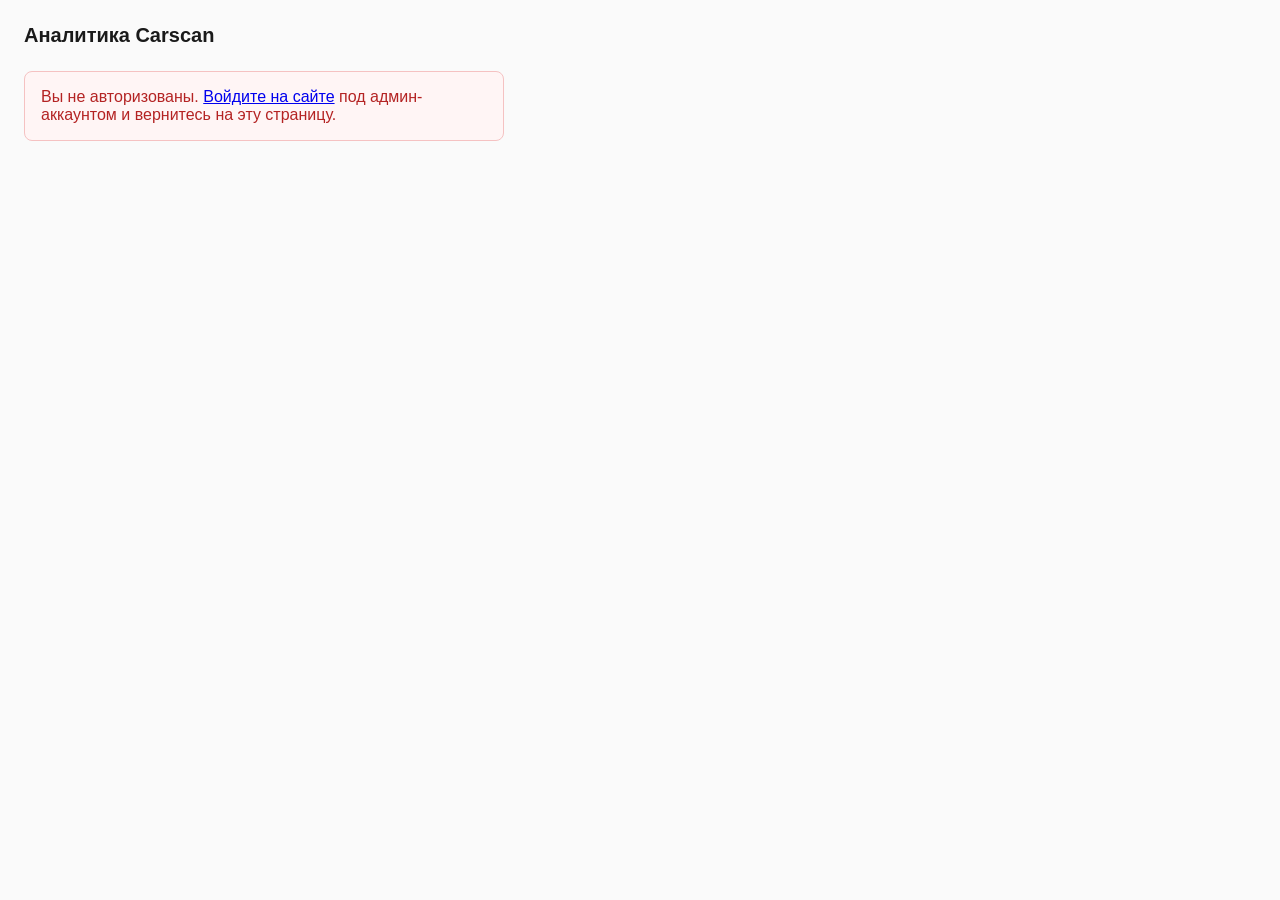
==== frontend/admin.html @ 9f59b446 "Add admin analytics endpoint and dashboard page Expose the queries from analytics_queries.sql as a p" ====
<!DOCTYPE html>
<html lang="ru">
<head>
<meta charset="UTF-8">
<meta name="viewport" content="width=device-width, initial-scale=1.0">
<meta name="robots" content="noindex, nofollow">
<title>Carscan — Аналитика</title>
<style>
  :root { color-scheme: light dark; }
  * { box-sizing: border-box; }
  body {
    margin: 0; padding: 24px;
    font-family: -apple-system, BlinkMacSystemFont, "Segoe UI", sans-serif;
    background: #fafafa; color: #1a1a1a;
  }
  h1 { font-size: 20px; font-weight: 600; margin: 0 0 4px; }
  .sub { color: #888; font-size: 13px; margin-bottom: 24px; }
  #state { padding: 16px; border-radius: 8px; background: #fff; border: 1px solid #eee; max-width: 480px; }
  #state.error { border-color: #f5c2c2; background: #fff5f5; color: #b42323; }
  .grid { display: grid; grid-template-columns: repeat(auto-fit, minmax(340px, 1fr)); gap: 20px; }
  .card {
    background: #fff; border: 1px solid #eee; border-radius: 10px;
    padding: 16px; overflow-x: auto;
  }
  .card h2 { font-size: 14px; font-weight: 600; margin: 0 0 12px; }
  table { border-collapse: collapse; width: 100%; font-size: 13px; white-space: nowrap; }
  th, td { text-align: left; padding: 6px 10px; border-bottom: 1px solid #f0f0f0; }
  th { color: #888; font-weight: 500; }
  tr:last-child td { border-bottom: none; }
  .empty { color: #aaa; font-size: 13px; padding: 8px 0; }
  button {
    font: inherit; padding: 8px 14px; border-radius: 6px; border: 1px solid #ddd;
    background: #fff; cursor: pointer;
  }
  @media (prefers-color-scheme: dark) {
    body { background: #111; color: #eee; }
    #state, .card { background: #1a1a1a; border-color: #2a2a2a; }
    #state.error { background: #2a1515; border-color: #5a2323; color: #ff8a8a; }
    th { color: #888; }
    th, td { border-bottom-color: #262626; }
    button { background: #1a1a1a; border-color: #333; color: #eee; }
  }
</style>
</head>
<body>

<h1>Аналитика Carscan</h1>
<div class="sub" id="ts"></div>

<div id="state"></div>
<div class="grid" id="grid"></div>

<script>
(function () {
  function getSessionToken() {
    try { return localStorage.getItem('ao_session'); } catch (e) { return null; }
  }

  function renderTable(rows) {
    if (!rows || !rows.length) {
      return '<div class="empty">Нет данных</div>';
    }
    var cols = Object.keys(rows[0]);
    var html = '<table><thead><tr>';
    cols.forEach(function (c) { html += '<th>' + c + '</th>'; });
    html += '</tr></thead><tbody>';
    rows.forEach(function (row) {
      html += '<tr>';
      cols.forEach(function (c) {
        var v = row[c];
        if (v === null || v === undefined) v = '—';
        html += '<td>' + String(v) + '</td>';
      });
      html += '</tr>';
    });
    html += '</tbody></table>';
    return html;
  }

  function setState(html, isError) {
    var el = document.getElementById('state');
    el.innerHTML = html;
    el.className = isError ? 'error' : '';
    el.style.display = html ? 'block' : 'none';
  }

  async function load() {
    var token = getSessionToken();
    if (!token) {
      setState('Вы не авторизованы. <a href="/">Войдите на сайте</a> под админ-аккаунтом и вернитесь на эту страницу.', true);
      return;
    }

    setState('Загрузка…', false);

    let res;
    try {
      res = await fetch('/api/admin/analytics', {
        headers: { 'x-session-token': token }
      });
    } catch (e) {
      setState('Не удалось связаться с сервером: ' + e.message, true);
      return;
    }

    if (res.status === 403) {
      setState('Доступ запрещён — эта страница только для админ-аккаунта.', true);
      return;
    }
    if (!res.ok) {
      setState('Ошибка сервера: ' + res.status, true);
      return;
    }

    var data = await res.json();
    setState('', false);
    document.getElementById('ts').textContent = 'Обновлено: ' + new Date().toLocaleString('ru-RU');

    var grid = document.getElementById('grid');
    grid.innerHTML = '';
    (data.sections || []).forEach(function (section) {
      var card = document.createElement('div');
      card.className = 'card';
      card.innerHTML = '<h2>' + section.title + '</h2>' + renderTable(section.rows);
      grid.appendChild(card);
    });
  }

  load();
})();
</script>

</body>
</html>
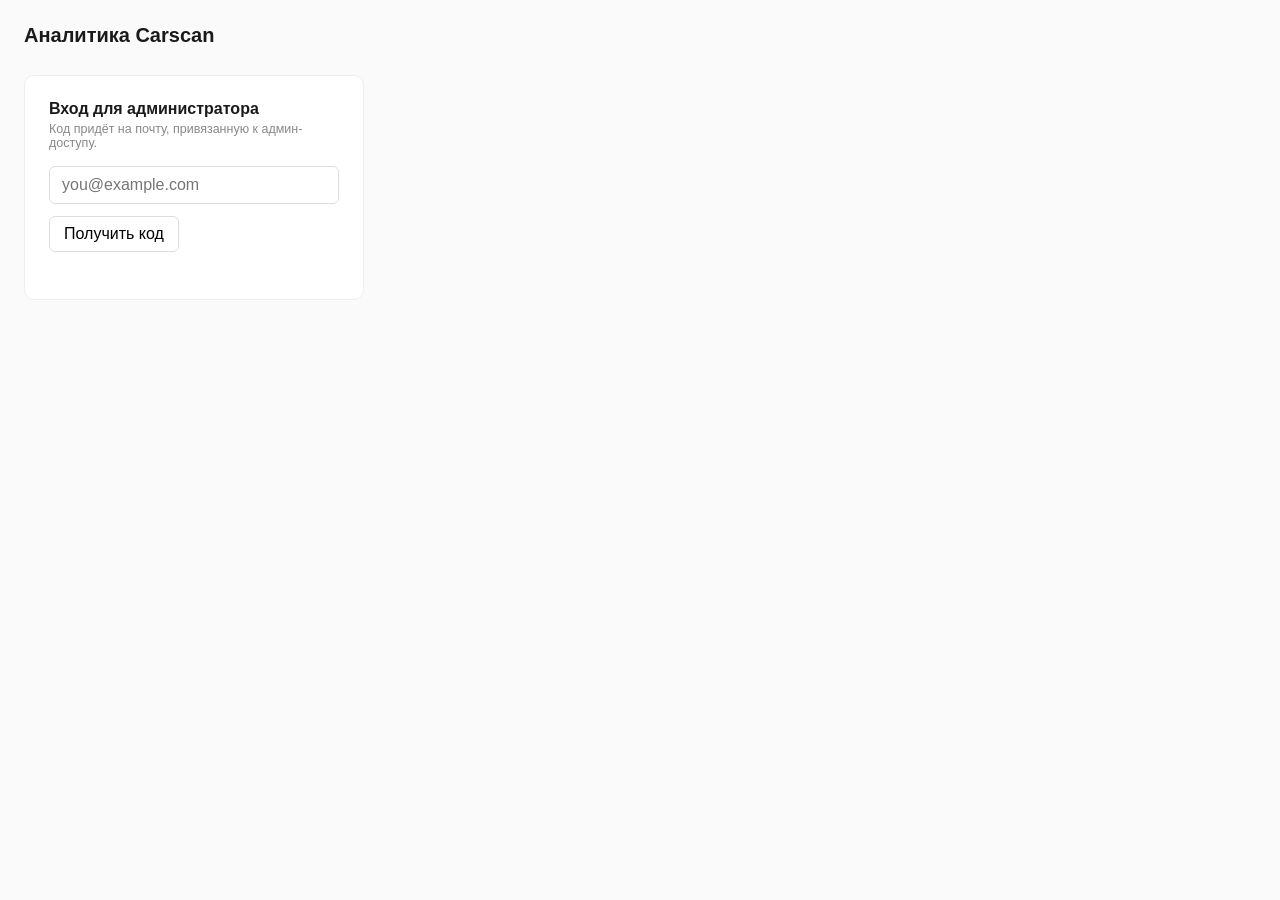
==== commit e7d11aa4: "Add self-contained email OTP login to admin.html Previously the admin dashboard required logging in " ====
--- a/frontend/admin.html
+++ b/frontend/admin.html
@@ -32,34 +32,167 @@
     font: inherit; padding: 8px 14px; border-radius: 6px; border: 1px solid #ddd;
     background: #fff; cursor: pointer;
   }
+  button:disabled { opacity: .5; cursor: default; }
+  input {
+    font: inherit; padding: 9px 12px; border-radius: 6px; border: 1px solid #ddd;
+    background: #fff; color: inherit; width: 100%;
+  }
+  .topbar { display: flex; align-items: center; justify-content: space-between; margin-bottom: 4px; }
+  .topbar button { font-size: 12px; padding: 6px 10px; }
+  #loginBox {
+    max-width: 340px; background: #fff; border: 1px solid #eee; border-radius: 10px; padding: 24px;
+  }
+  #loginBox h2 { font-size: 16px; margin: 0 0 4px; }
+  #loginBox .hint { color: #888; font-size: 12.5px; margin-bottom: 16px; }
+  #loginBox .field { margin-bottom: 12px; }
+  #loginBox .row { display: flex; gap: 8px; }
+  #loginBox .row button { flex-shrink: 0; }
+  #loginMsg { font-size: 12.5px; margin-top: 10px; min-height: 1em; }
+  #loginMsg.error { color: #b42323; }
+  #loginMsg.ok { color: #1a7f37; }
   @media (prefers-color-scheme: dark) {
     body { background: #111; color: #eee; }
-    #state, .card { background: #1a1a1a; border-color: #2a2a2a; }
+    #state, .card, #loginBox { background: #1a1a1a; border-color: #2a2a2a; }
     #state.error { background: #2a1515; border-color: #5a2323; color: #ff8a8a; }
     th { color: #888; }
     th, td { border-bottom-color: #262626; }
-    button { background: #1a1a1a; border-color: #333; color: #eee; }
+    button, input { background: #1a1a1a; border-color: #333; color: #eee; }
+    #loginMsg.error { color: #ff8a8a; }
+    #loginMsg.ok { color: #5fd985; }
   }
 </style>
 </head>
 <body>
 
-<h1>Аналитика Carscan</h1>
-<div class="sub" id="ts"></div>
-
-<div id="state"></div>
+<div class="topbar">
+  <div>
+    <h1>Аналитика Carscan</h1>
+    <div class="sub" id="ts"></div>
+  </div>
+  <button id="logoutBtn" hidden onclick="AdminAuth.logout()">Выйти</button>
+</div>
+
+<div id="loginBox" hidden>
+  <h2>Вход для администратора</h2>
+  <div class="hint">Код придёт на почту, привязанную к админ-доступу.</div>
+
+  <div id="emailStep">
+    <div class="field"><input id="loginEmail" type="email" placeholder="you@example.com" autocomplete="email"></div>
+    <button id="sendCodeBtn" onclick="AdminAuth.sendCode()">Получить код</button>
+  </div>
+
+  <div id="codeStep" hidden>
+    <div class="field"><input id="loginCode" type="text" inputmode="numeric" placeholder="Код из письма" autocomplete="one-time-code"></div>
+    <div class="row">
+      <button id="verifyBtn" onclick="AdminAuth.verifyCode()">Войти</button>
+      <button onclick="AdminAuth.resetToEmail()">Изменить email</button>
+    </div>
+  </div>
+
+  <div id="loginMsg"></div>
+</div>
+
+<div id="state" hidden></div>
 <div class="grid" id="grid"></div>
 
 <script>
-(function () {
-  function getSessionToken() {
-    try { return localStorage.getItem('ao_session'); } catch (e) { return null; }
-  }
-
+var AdminAuth = (function () {
+  function getToken() { try { return localStorage.getItem('ao_session'); } catch (e) { return null; } }
+  function setToken(t) { try { localStorage.setItem('ao_session', t); } catch (e) {} }
+  function clearToken() { try { localStorage.removeItem('ao_session'); } catch (e) {} }
+
+  function setLoginMsg(text, kind) {
+    var el = document.getElementById('loginMsg');
+    el.textContent = text || '';
+    el.className = kind || '';
+  }
+
+  function showLogin() {
+    document.getElementById('loginBox').hidden = false;
+    document.getElementById('logoutBtn').hidden = true;
+    document.getElementById('state').hidden = true;
+    document.getElementById('grid').innerHTML = '';
+    document.getElementById('ts').textContent = '';
+  }
+
+  function resetToEmail() {
+    document.getElementById('emailStep').hidden = false;
+    document.getElementById('codeStep').hidden = true;
+    setLoginMsg('', '');
+  }
+
+  async function sendCode() {
+    var email = document.getElementById('loginEmail').value.trim();
+    if (!email) { setLoginMsg('Введите email', 'error'); return; }
+    var btn = document.getElementById('sendCodeBtn');
+    btn.disabled = true;
+    setLoginMsg('Отправляем код…', '');
+    try {
+      var res = await fetch('/api/auth/send-code', {
+        method: 'POST',
+        headers: { 'Content-Type': 'application/json' },
+        body: JSON.stringify({ email: email })
+      });
+      var data = await res.json().catch(function () { return {}; });
+      if (!res.ok) {
+        setLoginMsg(data.detail || 'Не удалось отправить код', 'error');
+        btn.disabled = false;
+        return;
+      }
+      document.getElementById('emailStep').hidden = true;
+      document.getElementById('codeStep').hidden = false;
+      document.getElementById('loginCode').focus();
+      setLoginMsg('Код отправлен на ' + email, 'ok');
+    } catch (e) {
+      setLoginMsg('Сеть недоступна: ' + e.message, 'error');
+    }
+    btn.disabled = false;
+  }
+
+  async function verifyCode() {
+    var email = document.getElementById('loginEmail').value.trim();
+    var code = document.getElementById('loginCode').value.trim();
+    if (!code) { setLoginMsg('Введите код из письма', 'error'); return; }
+    var btn = document.getElementById('verifyBtn');
+    btn.disabled = true;
+    setLoginMsg('Проверяем код…', '');
+    try {
+      var res = await fetch('/api/auth/verify-code', {
+        method: 'POST',
+        headers: { 'Content-Type': 'application/json' },
+        body: JSON.stringify({ email: email, code: code })
+      });
+      var data = await res.json().catch(function () { return {}; });
+      if (!res.ok) {
+        setLoginMsg(data.detail || 'Неверный или устаревший код', 'error');
+        btn.disabled = false;
+        return;
+      }
+      setToken(data.token);
+      setLoginMsg('', '');
+      Dashboard.load();
+    } catch (e) {
+      setLoginMsg('Сеть недоступна: ' + e.message, 'error');
+    }
+    btn.disabled = false;
+  }
+
+  function logout() {
+    var token = getToken();
+    if (token) {
+      fetch('/api/auth/logout', { method: 'POST', headers: { 'x-session-token': token } }).catch(function () {});
+    }
+    clearToken();
+    showLogin();
+  }
+
+  return { getToken: getToken, clearToken: clearToken, showLogin: showLogin,
+           resetToEmail: resetToEmail, sendCode: sendCode, verifyCode: verifyCode, logout: logout };
+})();
+
+var Dashboard = (function () {
   function renderTable(rows) {
-    if (!rows || !rows.length) {
-      return '<div class="empty">Нет данных</div>';
-    }
+    if (!rows || !rows.length) return '<div class="empty">Нет данных</div>';
     var cols = Object.keys(rows[0]);
     var html = '<table><thead><tr>';
     cols.forEach(function (c) { html += '<th>' + c + '</th>'; });
@@ -81,30 +214,31 @@
     var el = document.getElementById('state');
     el.innerHTML = html;
     el.className = isError ? 'error' : '';
-    el.style.display = html ? 'block' : 'none';
+    el.hidden = !html;
   }
 
   async function load() {
-    var token = getSessionToken();
-    if (!token) {
-      setState('Вы не авторизованы. <a href="/">Войдите на сайте</a> под админ-аккаунтом и вернитесь на эту страницу.', true);
-      return;
-    }
-
+    var token = AdminAuth.getToken();
+    if (!token) { AdminAuth.showLogin(); return; }
+
+    document.getElementById('loginBox').hidden = true;
+    document.getElementById('logoutBtn').hidden = false;
     setState('Загрузка…', false);
 
-    let res;
+    var res;
     try {
-      res = await fetch('/api/admin/analytics', {
-        headers: { 'x-session-token': token }
-      });
+      res = await fetch('/api/admin/analytics', { headers: { 'x-session-token': token } });
     } catch (e) {
       setState('Не удалось связаться с сервером: ' + e.message, true);
       return;
     }
 
     if (res.status === 403) {
-      setState('Доступ запрещён — эта страница только для админ-аккаунта.', true);
+      AdminAuth.clearToken();
+      AdminAuth.showLogin();
+      AdminAuth.resetToEmail();
+      document.getElementById('loginMsg').textContent = 'Этот аккаунт не имеет прав администратора.';
+      document.getElementById('loginMsg').className = 'error';
       return;
     }
     if (!res.ok) {
@@ -126,8 +260,10 @@
     });
   }
 
-  load();
+  return { load: load };
 })();
+
+Dashboard.load();
 </script>
 
 </body>
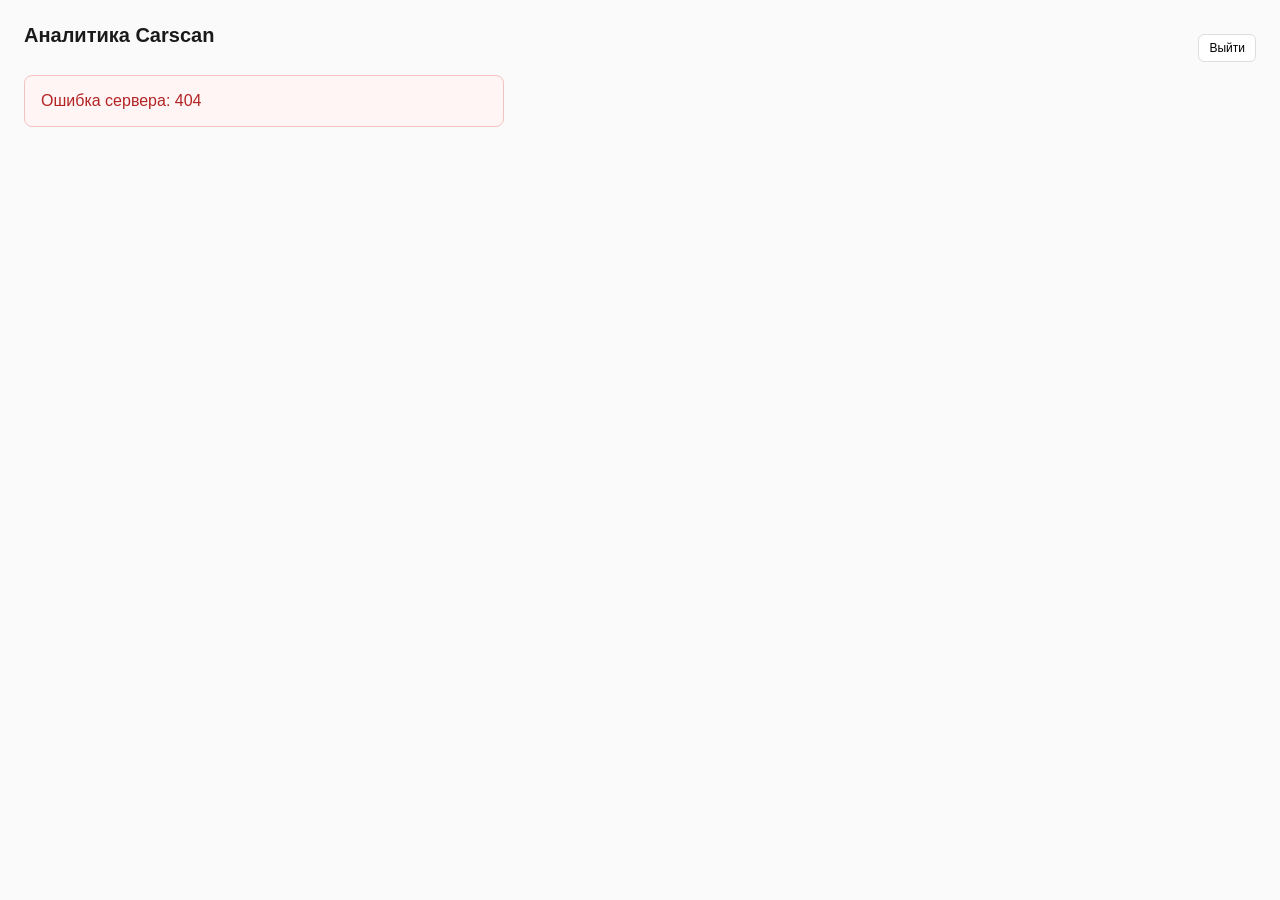
==== commit 16979df2: "Update CarScan copy and admin login" ====
--- a/frontend/admin.html
+++ b/frontend/admin.html
@@ -43,13 +43,9 @@
     max-width: 340px; background: #fff; border: 1px solid #eee; border-radius: 10px; padding: 24px;
   }
   #loginBox h2 { font-size: 16px; margin: 0 0 4px; }
-  #loginBox .hint { color: #888; font-size: 12.5px; margin-bottom: 16px; }
   #loginBox .field { margin-bottom: 12px; }
-  #loginBox .row { display: flex; gap: 8px; }
-  #loginBox .row button { flex-shrink: 0; }
   #loginMsg { font-size: 12.5px; margin-top: 10px; min-height: 1em; }
   #loginMsg.error { color: #b42323; }
-  #loginMsg.ok { color: #1a7f37; }
   @media (prefers-color-scheme: dark) {
     body { background: #111; color: #eee; }
     #state, .card, #loginBox { background: #1a1a1a; border-color: #2a2a2a; }
@@ -58,7 +54,6 @@
     th, td { border-bottom-color: #262626; }
     button, input { background: #1a1a1a; border-color: #333; color: #eee; }
     #loginMsg.error { color: #ff8a8a; }
-    #loginMsg.ok { color: #5fd985; }
   }
 </style>
 </head>
@@ -74,22 +69,18 @@
 
 <div id="loginBox" hidden>
   <h2>Вход для администратора</h2>
-  <div class="hint">Код придёт на почту, привязанную к админ-доступу.</div>
-
-  <div id="emailStep">
-    <div class="field"><input id="loginEmail" type="email" placeholder="you@example.com" autocomplete="email"></div>
-    <button id="sendCodeBtn" onclick="AdminAuth.sendCode()">Получить код</button>
-  </div>
-
-  <div id="codeStep" hidden>
-    <div class="field"><input id="loginCode" type="text" inputmode="numeric" placeholder="Код из письма" autocomplete="one-time-code"></div>
-    <div class="row">
-      <button id="verifyBtn" onclick="AdminAuth.verifyCode()">Войти</button>
-      <button onclick="AdminAuth.resetToEmail()">Изменить email</button>
+  <form id="adminLogin">
+    <div class="field">
+      <label for="loginUsername">Логин</label>
+      <input id="loginUsername" name="username" autocomplete="username" maxlength="128" required>
     </div>
-  </div>
-
-  <div id="loginMsg"></div>
+    <div class="field">
+      <label for="loginPassword">Пароль</label>
+      <input id="loginPassword" name="password" type="password" autocomplete="current-password" maxlength="256" required>
+    </div>
+    <button id="loginBtn" type="submit">Войти</button>
+  </form>
+  <div id="loginMsg" role="status"></div>
 </div>
 
 <div id="state" hidden></div>
@@ -97,10 +88,6 @@
 
 <script>
 var AdminAuth = (function () {
-  function getToken() { try { return localStorage.getItem('ao_session'); } catch (e) { return null; } }
-  function setToken(t) { try { localStorage.setItem('ao_session', t); } catch (e) {} }
-  function clearToken() { try { localStorage.removeItem('ao_session'); } catch (e) {} }
-
   function setLoginMsg(text, kind) {
     var el = document.getElementById('loginMsg');
     el.textContent = text || '';
@@ -115,79 +102,51 @@
     document.getElementById('ts').textContent = '';
   }
 
-  function resetToEmail() {
-    document.getElementById('emailStep').hidden = false;
-    document.getElementById('codeStep').hidden = true;
-    setLoginMsg('', '');
-  }
-
-  async function sendCode() {
-    var email = document.getElementById('loginEmail').value.trim();
-    if (!email) { setLoginMsg('Введите email', 'error'); return; }
-    var btn = document.getElementById('sendCodeBtn');
+  document.getElementById('adminLogin').addEventListener('submit', async function (event) {
+    event.preventDefault();
+    var username = document.getElementById('loginUsername').value;
+    var passwordField = document.getElementById('loginPassword');
+    var btn = document.getElementById('loginBtn');
     btn.disabled = true;
-    setLoginMsg('Отправляем код…', '');
+    setLoginMsg('Вход…', '');
     try {
-      var res = await fetch('/api/auth/send-code', {
+      var res = await fetch('/api/admin/login', {
         method: 'POST',
         headers: { 'Content-Type': 'application/json' },
-        body: JSON.stringify({ email: email })
+        body: JSON.stringify({ username: username, password: passwordField.value })
       });
-      var data = await res.json().catch(function () { return {}; });
       if (!res.ok) {
-        setLoginMsg(data.detail || 'Не удалось отправить код', 'error');
-        btn.disabled = false;
+        var data = await res.json().catch(function () { return {}; });
+        var message = res.status === 429 ? 'Слишком много попыток. Подождите минуту.' :
+          (typeof data.detail === 'string' ? data.detail : 'Не удалось войти');
+        setLoginMsg(message, 'error');
         return;
       }
-      document.getElementById('emailStep').hidden = true;
-      document.getElementById('codeStep').hidden = false;
-      document.getElementById('loginCode').focus();
-      setLoginMsg('Код отправлен на ' + email, 'ok');
+      passwordField.value = '';
+      setLoginMsg('', '');
+      await Dashboard.load();
     } catch (e) {
       setLoginMsg('Сеть недоступна: ' + e.message, 'error');
-    }
-    btn.disabled = false;
-  }
-
-  async function verifyCode() {
-    var email = document.getElementById('loginEmail').value.trim();
-    var code = document.getElementById('loginCode').value.trim();
-    if (!code) { setLoginMsg('Введите код из письма', 'error'); return; }
-    var btn = document.getElementById('verifyBtn');
+    } finally {
+      btn.disabled = false;
+    }
+  });
+
+  async function logout() {
+    var btn = document.getElementById('logoutBtn');
     btn.disabled = true;
-    setLoginMsg('Проверяем код…', '');
     try {
-      var res = await fetch('/api/auth/verify-code', {
-        method: 'POST',
-        headers: { 'Content-Type': 'application/json' },
-        body: JSON.stringify({ email: email, code: code })
-      });
-      var data = await res.json().catch(function () { return {}; });
-      if (!res.ok) {
-        setLoginMsg(data.detail || 'Неверный или устаревший код', 'error');
-        btn.disabled = false;
-        return;
-      }
-      setToken(data.token);
-      setLoginMsg('', '');
-      Dashboard.load();
+      var res = await fetch('/api/admin/logout', { method: 'POST' });
+      if (!res.ok) throw new Error('HTTP ' + res.status);
+      showLogin();
     } catch (e) {
-      setLoginMsg('Сеть недоступна: ' + e.message, 'error');
-    }
-    btn.disabled = false;
-  }
-
-  function logout() {
-    var token = getToken();
-    if (token) {
-      fetch('/api/auth/logout', { method: 'POST', headers: { 'x-session-token': token } }).catch(function () {});
-    }
-    clearToken();
-    showLogin();
-  }
-
-  return { getToken: getToken, clearToken: clearToken, showLogin: showLogin,
-           resetToEmail: resetToEmail, sendCode: sendCode, verifyCode: verifyCode, logout: logout };
+      document.getElementById('ts').textContent = 'Не удалось выйти. Попробуйте ещё раз.';
+    } finally {
+      btn.disabled = false;
+    }
+  }
+
+  return { showLogin: showLogin, logout: logout };
 })();
 
 var Dashboard = (function () {
@@ -218,27 +177,20 @@
   }
 
   async function load() {
-    var token = AdminAuth.getToken();
-    if (!token) { AdminAuth.showLogin(); return; }
-
     document.getElementById('loginBox').hidden = true;
     document.getElementById('logoutBtn').hidden = false;
     setState('Загрузка…', false);
 
     var res;
     try {
-      res = await fetch('/api/admin/analytics', { headers: { 'x-session-token': token } });
+      res = await fetch('/api/admin/analytics');
     } catch (e) {
       setState('Не удалось связаться с сервером: ' + e.message, true);
       return;
     }
 
     if (res.status === 403) {
-      AdminAuth.clearToken();
       AdminAuth.showLogin();
-      AdminAuth.resetToEmail();
-      document.getElementById('loginMsg').textContent = 'Этот аккаунт не имеет прав администратора.';
-      document.getElementById('loginMsg').className = 'error';
       return;
     }
     if (!res.ok) {
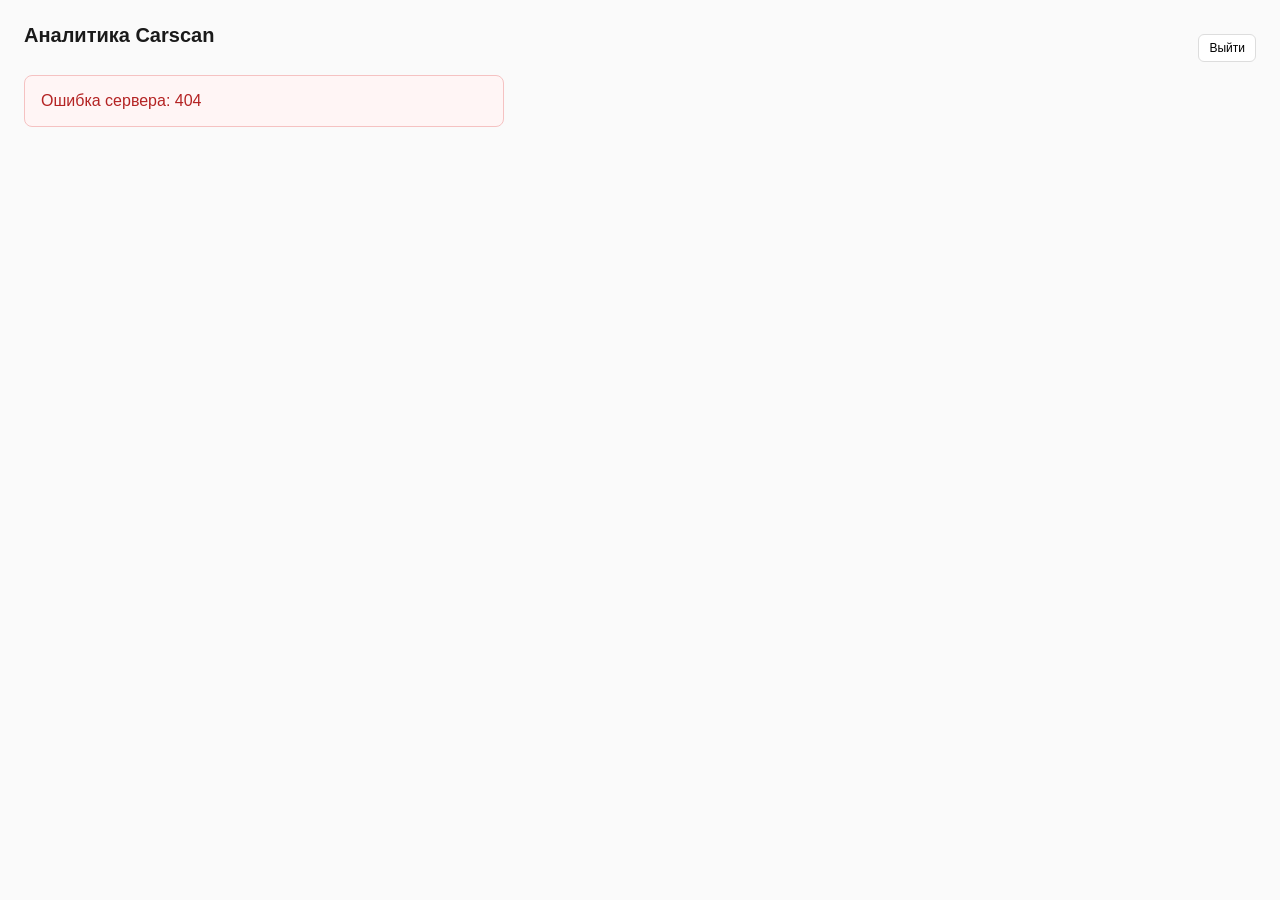
==== commit ae141204: "Allow administrators to run full photo analyses" ====
--- a/frontend/admin.html
+++ b/frontend/admin.html
@@ -28,6 +28,8 @@
   th { color: #888; font-weight: 500; }
   tr:last-child td { border-bottom: none; }
   .empty { color: #aaa; font-size: 13px; padding: 8px 0; }
+  .analysis-panel { margin-bottom: 20px; }
+  .analysis-frame { display: block; width: 100%; min-height: 420px; border: 0; }
   button {
     font: inherit; padding: 8px 14px; border-radius: 6px; border: 1px solid #ddd;
     background: #fff; cursor: pointer;
@@ -84,10 +86,35 @@
 </div>
 
 <div id="state" hidden></div>
+<section class="card analysis-panel" id="analysisPanel" aria-labelledby="analysisTitle" hidden>
+  <h2 id="analysisTitle">Проверить автомобиль по фото</h2>
+  <iframe class="analysis-frame" id="analysisFrame" title="Загрузка фото и анализ автомобиля"></iframe>
+</section>
 <div class="grid" id="grid"></div>
 
 <script>
 var AdminAuth = (function () {
+  var analysisPanel = document.getElementById('analysisPanel');
+  var analysisFrame = document.getElementById('analysisFrame');
+  var analysisObserver;
+  analysisFrame.addEventListener('load', function () {
+    if (analysisObserver) analysisObserver.disconnect();
+    var content = analysisFrame.contentDocument?.querySelector('.page');
+    if (!content || analysisPanel.hidden) return;
+    function resize() {
+      analysisFrame.style.height = Math.ceil(content.getBoundingClientRect().bottom) + 24 + 'px';
+    }
+    analysisObserver = new ResizeObserver(resize);
+    analysisObserver.observe(content);
+    resize();
+  });
+
+  function showAnalysis() {
+    if (!analysisPanel.hidden) return;
+    analysisPanel.hidden = false;
+    analysisFrame.src = '/?admin=1';
+  }
+
   function setLoginMsg(text, kind) {
     var el = document.getElementById('loginMsg');
     el.textContent = text || '';
@@ -95,6 +122,9 @@
   }
 
   function showLogin() {
+    analysisPanel.hidden = true;
+    if (analysisObserver) analysisObserver.disconnect();
+    analysisFrame.removeAttribute('src');
     document.getElementById('loginBox').hidden = false;
     document.getElementById('logoutBtn').hidden = true;
     document.getElementById('state').hidden = true;
@@ -146,7 +176,7 @@
     }
   }
 
-  return { showLogin: showLogin, logout: logout };
+  return { showLogin: showLogin, showAnalysis: showAnalysis, logout: logout };
 })();
 
 var Dashboard = (function () {
@@ -199,6 +229,8 @@
     }
 
     var data = await res.json();
+    if (document.getElementById('logoutBtn').hidden) return;
+    AdminAuth.showAnalysis();
     setState('', false);
     document.getElementById('ts').textContent = 'Обновлено: ' + new Date().toLocaleString('ru-RU');
 
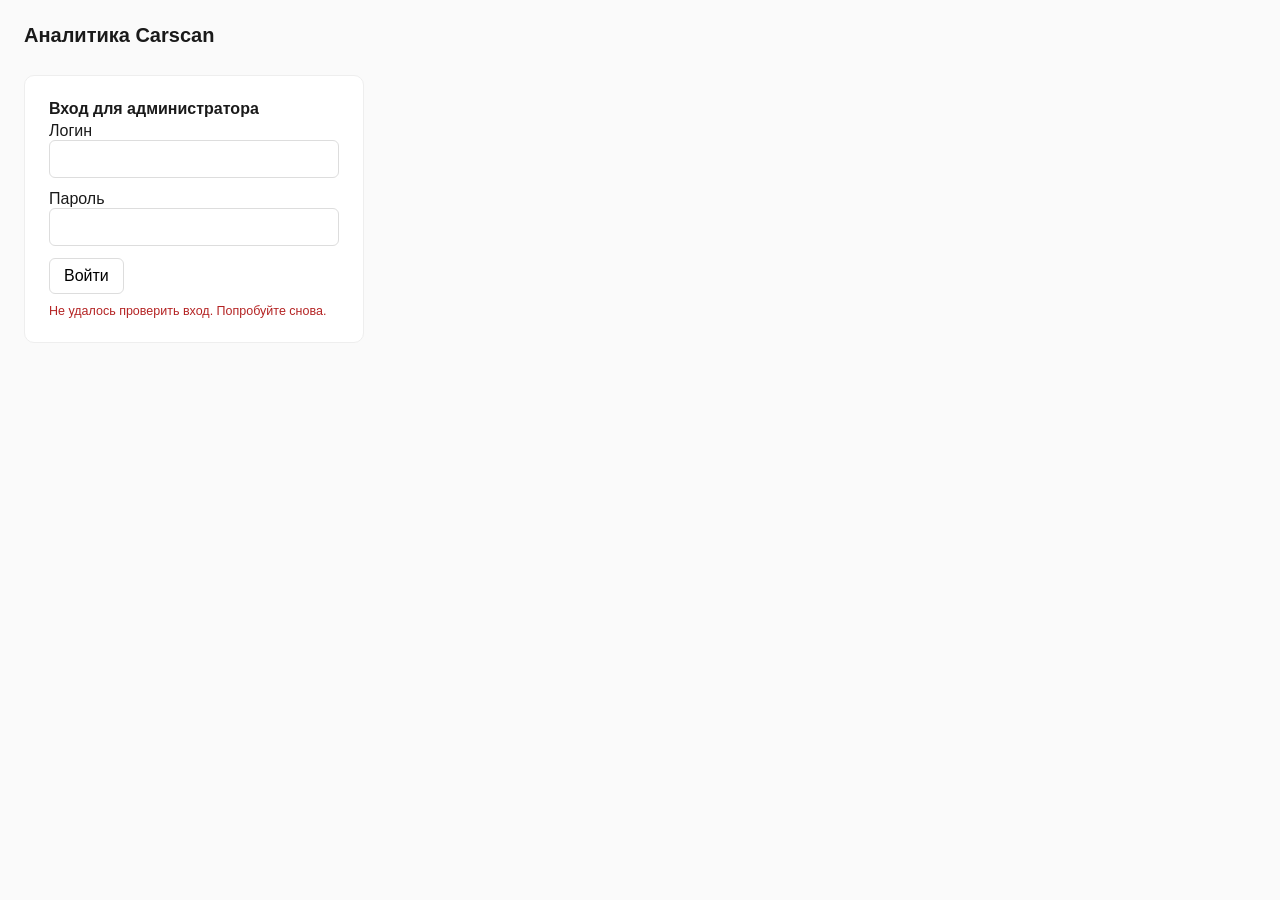
==== commit 1f41534a: "Open the shared analysis page from the admin panel" ====
--- a/frontend/admin.html
+++ b/frontend/admin.html
@@ -28,8 +28,8 @@
   th { color: #888; font-weight: 500; }
   tr:last-child td { border-bottom: none; }
   .empty { color: #aaa; font-size: 13px; padding: 8px 0; }
-  .analysis-panel { margin-bottom: 20px; }
-  .analysis-frame { display: block; width: 100%; min-height: 420px; border: 0; }
+  .admin-nav { display: flex; align-items: center; gap: 12px; }
+  .admin-nav a { color: inherit; font-size: 13px; }
   button {
     font: inherit; padding: 8px 14px; border-radius: 6px; border: 1px solid #ddd;
     background: #fff; cursor: pointer;
@@ -66,7 +66,10 @@
     <h1>Аналитика Carscan</h1>
     <div class="sub" id="ts"></div>
   </div>
-  <button id="logoutBtn" hidden onclick="AdminAuth.logout()">Выйти</button>
+  <div class="admin-nav">
+    <a id="analysisLink" href="/?admin=1" hidden>Страница анализа</a>
+    <button id="logoutBtn" hidden onclick="AdminAuth.logout()">Выйти</button>
+  </div>
 </div>
 
 <div id="loginBox" hidden>
@@ -86,33 +89,29 @@
 </div>
 
 <div id="state" hidden></div>
-<section class="card analysis-panel" id="analysisPanel" aria-labelledby="analysisTitle" hidden>
-  <h2 id="analysisTitle">Проверить автомобиль по фото</h2>
-  <iframe class="analysis-frame" id="analysisFrame" title="Загрузка фото и анализ автомобиля"></iframe>
-</section>
 <div class="grid" id="grid"></div>
 
 <script>
 var AdminAuth = (function () {
-  var analysisPanel = document.getElementById('analysisPanel');
-  var analysisFrame = document.getElementById('analysisFrame');
-  var analysisObserver;
-  analysisFrame.addEventListener('load', function () {
-    if (analysisObserver) analysisObserver.disconnect();
-    var content = analysisFrame.contentDocument?.querySelector('.page');
-    if (!content || analysisPanel.hidden) return;
-    function resize() {
-      analysisFrame.style.height = Math.ceil(content.getBoundingClientRect().bottom) + 24 + 'px';
-    }
-    analysisObserver = new ResizeObserver(resize);
-    analysisObserver.observe(content);
-    resize();
-  });
-
-  function showAnalysis() {
-    if (!analysisPanel.hidden) return;
-    analysisPanel.hidden = false;
-    analysisFrame.src = '/?admin=1';
+  var statsView = new URLSearchParams(location.search).get('view') === 'stats';
+
+  async function open() {
+    if (statsView) {
+      await Dashboard.load();
+      return;
+    }
+    try {
+      var res = await fetch('/api/admin/session', { cache: 'no-store' });
+      if (res.ok) {
+        location.replace('/?admin=1');
+        return;
+      }
+      showLogin();
+      if (res.status !== 403) setLoginMsg('Не удалось проверить вход. Попробуйте снова.', 'error');
+    } catch (e) {
+      showLogin();
+      setLoginMsg('Не удалось связаться с сервером. Попробуйте снова.', 'error');
+    }
   }
 
   function setLoginMsg(text, kind) {
@@ -122,9 +121,7 @@
   }
 
   function showLogin() {
-    analysisPanel.hidden = true;
-    if (analysisObserver) analysisObserver.disconnect();
-    analysisFrame.removeAttribute('src');
+    document.getElementById('analysisLink').hidden = true;
     document.getElementById('loginBox').hidden = false;
     document.getElementById('logoutBtn').hidden = true;
     document.getElementById('state').hidden = true;
@@ -154,7 +151,7 @@
       }
       passwordField.value = '';
       setLoginMsg('', '');
-      await Dashboard.load();
+      await open();
     } catch (e) {
       setLoginMsg('Сеть недоступна: ' + e.message, 'error');
     } finally {
@@ -176,7 +173,7 @@
     }
   }
 
-  return { showLogin: showLogin, showAnalysis: showAnalysis, logout: logout };
+  return { showLogin: showLogin, open: open, logout: logout };
 })();
 
 var Dashboard = (function () {
@@ -230,7 +227,7 @@
 
     var data = await res.json();
     if (document.getElementById('logoutBtn').hidden) return;
-    AdminAuth.showAnalysis();
+    document.getElementById('analysisLink').hidden = false;
     setState('', false);
     document.getElementById('ts').textContent = 'Обновлено: ' + new Date().toLocaleString('ru-RU');
 
@@ -247,7 +244,7 @@
   return { load: load };
 })();
 
-Dashboard.load();
+AdminAuth.open();
 </script>
 
 </body>
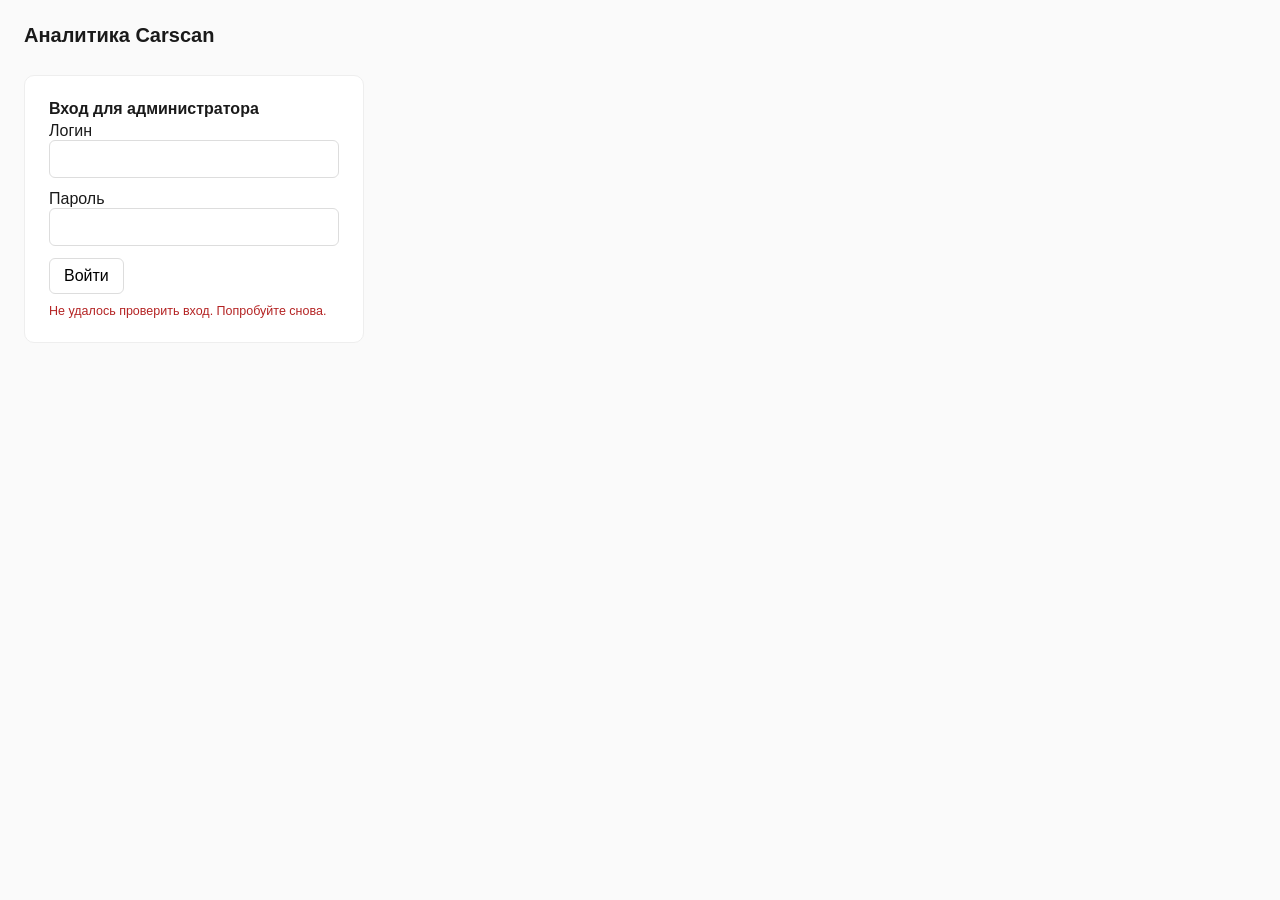
==== commit 637be0e0: "Add dedicated admin analysis route and public token usage metrics" ====
--- a/frontend/admin.html
+++ b/frontend/admin.html
@@ -67,7 +67,7 @@
     <div class="sub" id="ts"></div>
   </div>
   <div class="admin-nav">
-    <a id="analysisLink" href="/?admin=1" hidden>Страница анализа</a>
+    <a id="analysisLink" href="/admin/analysis" hidden>Страница анализа</a>
     <button id="logoutBtn" hidden onclick="AdminAuth.logout()">Выйти</button>
   </div>
 </div>
@@ -103,7 +103,7 @@
     try {
       var res = await fetch('/api/admin/session', { cache: 'no-store' });
       if (res.ok) {
-        location.replace('/?admin=1');
+        location.replace('/admin/analysis');
         return;
       }
       showLogin();
